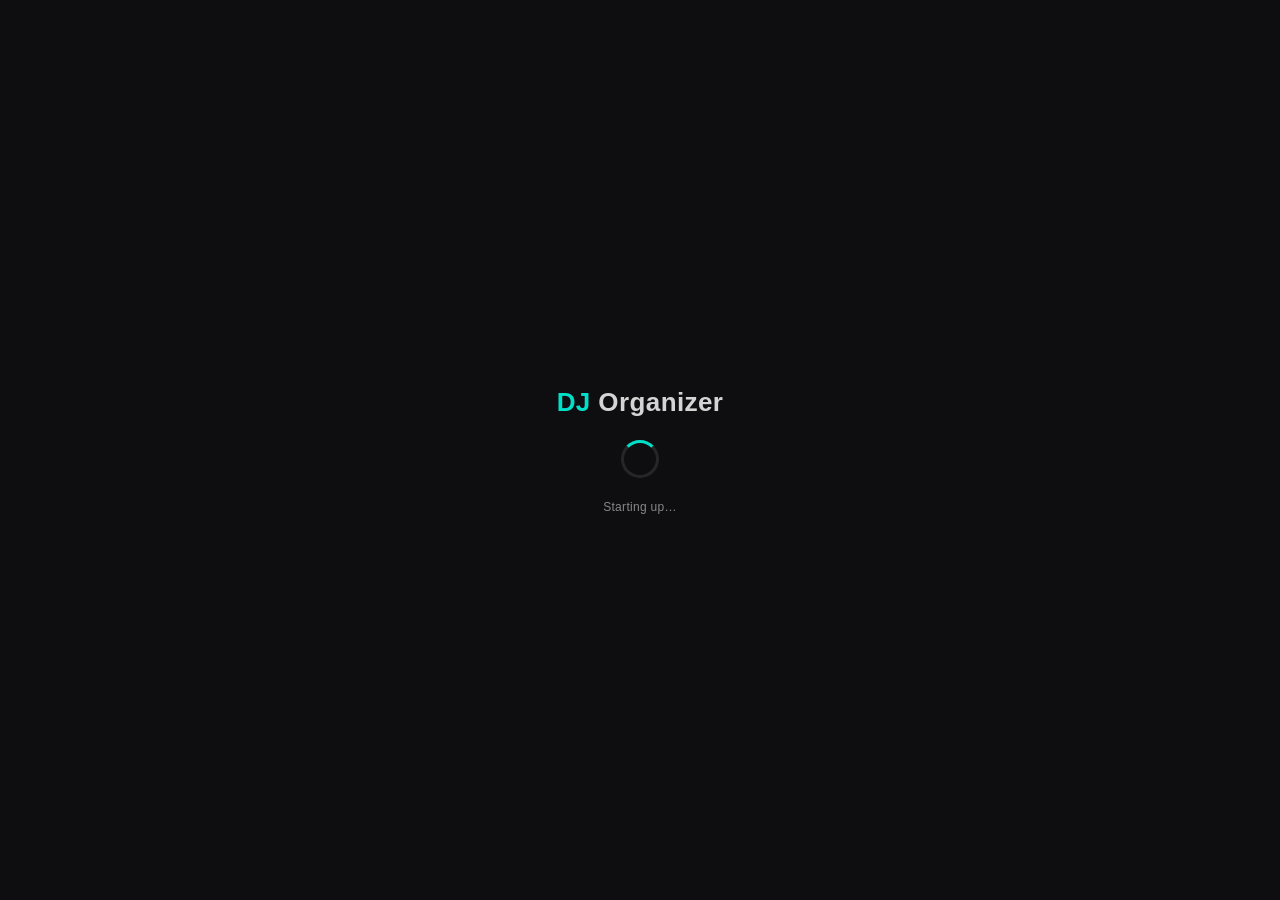
==== frontend/splash.html @ 3f69144d "Initial public release (v0.1.0)" ====
<!DOCTYPE html>
<html lang="en">
<head>
  <meta charset="utf-8" />
  <meta name="viewport" content="width=device-width, initial-scale=1" />
  <title>DJ Organizer</title>
  <style>
    /* Self-contained: shown before the local server is up, so no external
       assets and no server dependency. Mirrors the app's default dark theme. */
    :root {
      --bg: #0e0e10;
      --text: #d4d4d4;
      --text-dim: #888;
      --accent: #00e0c8;
    }
    * { box-sizing: border-box; }
    html, body {
      margin: 0; height: 100%; width: 100%;
      background: var(--bg); color: var(--text);
      font-family: -apple-system, BlinkMacSystemFont, "Segoe UI", Roboto, sans-serif;
      overflow: hidden;
    }
    .wrap {
      height: 100%; width: 100%;
      display: flex; flex-direction: column;
      align-items: center; justify-content: center;
      gap: 22px;
      user-select: none;
    }
    .brand {
      font-size: 26px; font-weight: 700; letter-spacing: .4px;
      color: var(--accent);
    }
    .brand .dim { color: var(--text); font-weight: 600; }
    .spinner {
      width: 38px; height: 38px;
      border: 3px solid rgba(255,255,255,.10);
      border-top-color: var(--accent);
      border-radius: 50%;
      animation: spin .8s linear infinite;
    }
    @keyframes spin { to { transform: rotate(360deg); } }
    .status { font-size: 12px; color: var(--text-dim); letter-spacing: .3px; }
  </style>
</head>
<body>
  <div class="wrap">
    <div class="brand">DJ&nbsp;<span class="dim">Organizer</span></div>
    <div class="spinner"></div>
    <div class="status">Starting up…</div>
  </div>
</body>
</html>
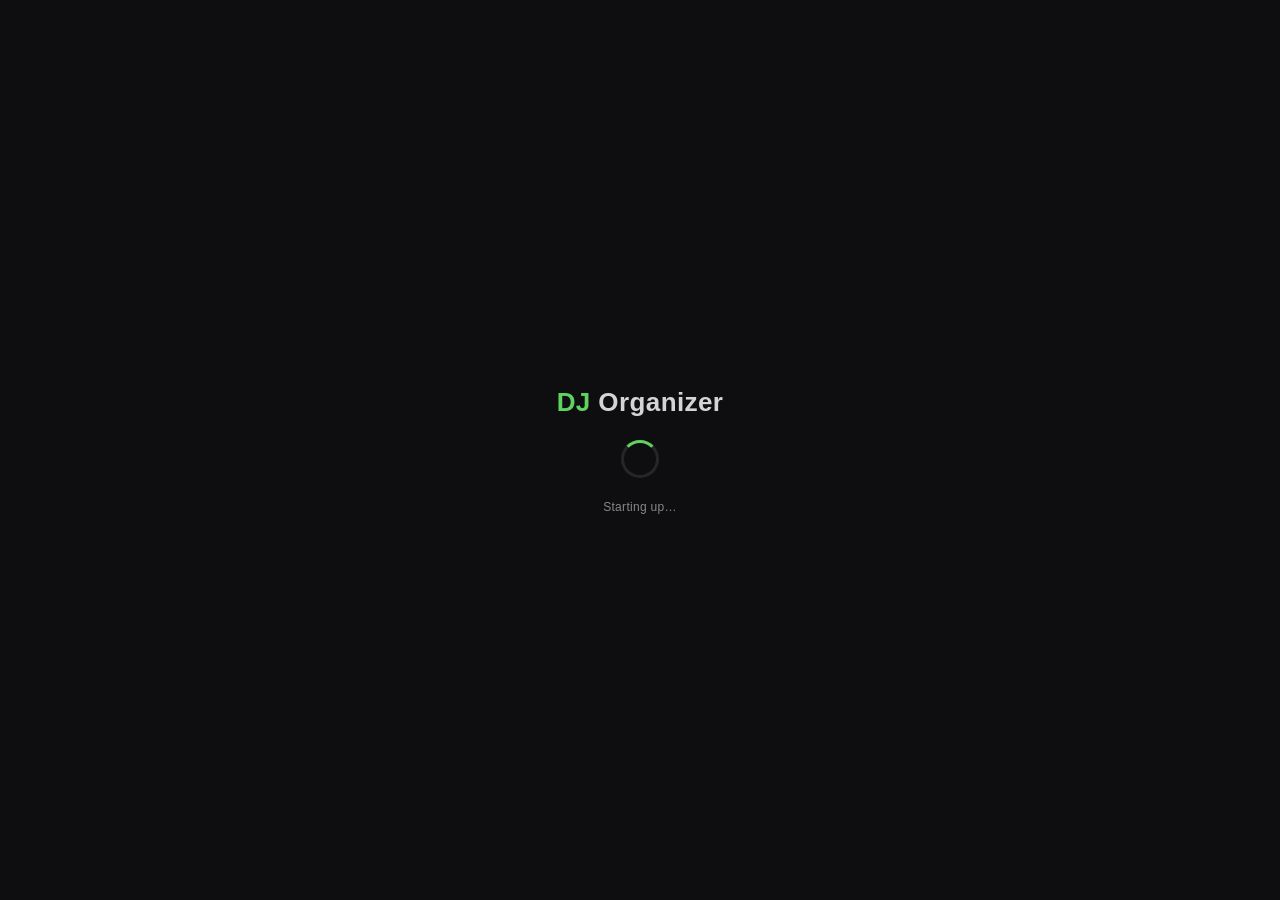
==== commit 98a8b3d1: "Release v0.2.0: tutorial, customizable compact layout, headless updating Compact is now a layout pre" ====
--- a/frontend/splash.html
+++ b/frontend/splash.html
@@ -11,7 +11,7 @@
       --bg: #0e0e10;
       --text: #d4d4d4;
       --text-dim: #888;
-      --accent: #00e0c8;
+      --accent: #5fd35f;
     }
     * { box-sizing: border-box; }
     html, body {
